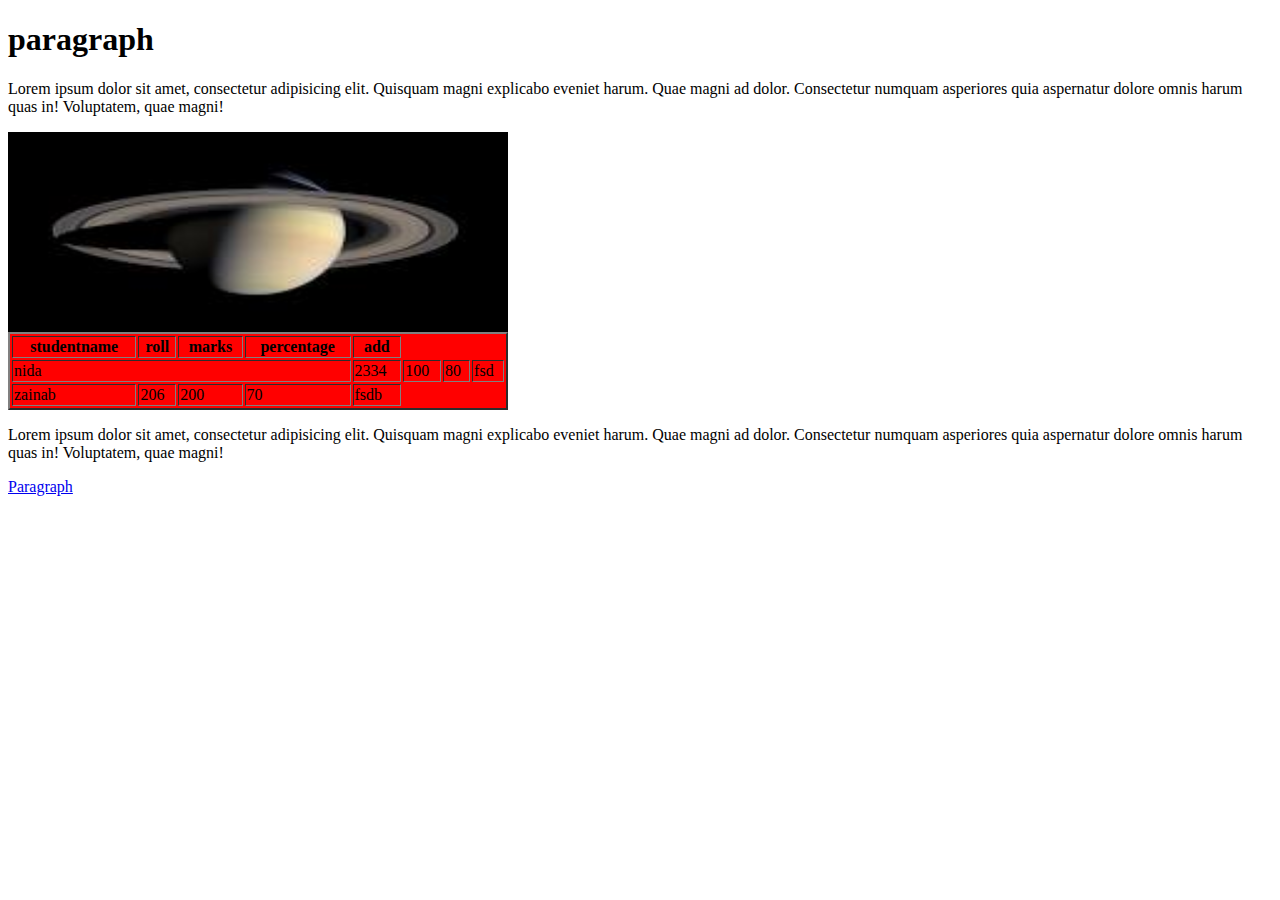
==== class 4/index.html @ a2fb8da4 "first commit" ====
<!DOCTYPE html>
<html lang="en">
<head>
    <meta charset="UTF-8">
    <meta name="viewport" content="width=device-width, initial-scale=1.0">
    <title>class4</title>
</head>
<body>
    <h1 id="paragraph">paragraph</h1>
    
    <p>Lorem ipsum dolor sit amet, consectetur adipisicing elit. 
        Quisquam magni explicabo eveniet harum. Quae magni ad dolor. Consectetur numquam asperiores quia aspernatur 
        dolore omnis harum quas in! Voluptatem, quae magni!</p>
      
    <img src="./download (1).jpeg"alt="image"height="200px"width="500px" align="middle"/>
    <table width="500"bgcolor="red"border="2">
        <thead>
        <tr>
            <th>studentname</th>
            <th>roll</th>
            <th>marks</th>
            <th>percentage</th>
            <th>add</th>
        </tr>
    </thead>
    <tbody>
        <tr>
            <td colspan="4">nida</td>
            <td>2334</td>
            <td>100</td>
            <td>80</td>
            <td>fsd</td>
        </tr>
        <tr>
            <td>zainab</td>
            <td>206</td>
            <td>200</td>
            <td>70</td>
            <td>fsdb</td>
        </tr>
    </tbody>
    </table>
    <p>Lorem ipsum dolor sit amet, consectetur adipisicing elit. 
        Quisquam magni explicabo eveniet harum. Quae magni ad dolor. Consectetur numquam asperiores quia aspernatur 
        dolore omnis harum quas in! Voluptatem, quae magni!</p>

    <a href="#paragraph">Paragraph</a>   
    





    
    
    
</body>
</html>
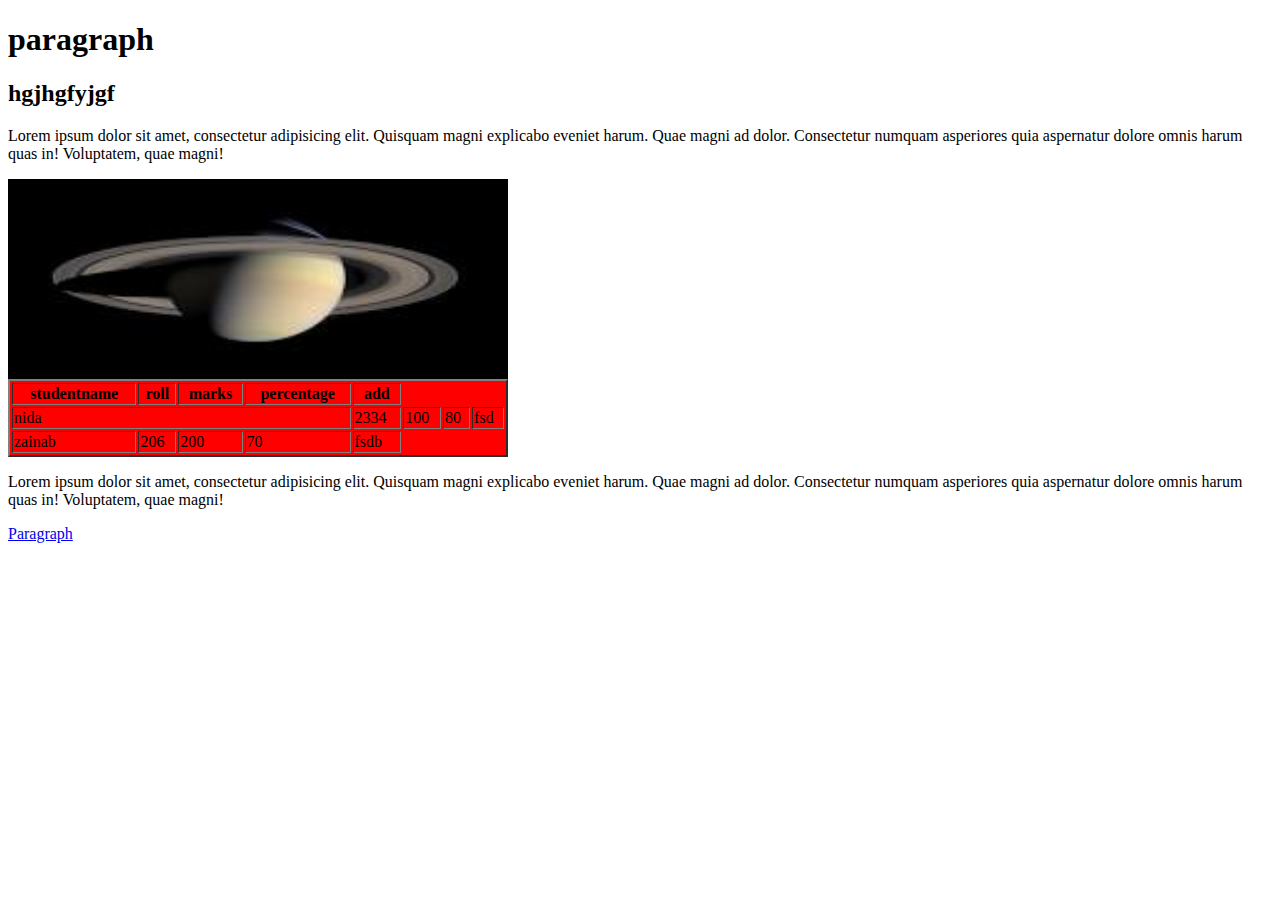
==== commit 445e6602: "first commit" ====
--- a/class 4/index.html
+++ b/class 4/index.html
@@ -7,7 +7,7 @@
 </head>
 <body>
     <h1 id="paragraph">paragraph</h1>
-    
+    <h2>hgjhgfyjgf</h2>
     <p>Lorem ipsum dolor sit amet, consectetur adipisicing elit. 
         Quisquam magni explicabo eveniet harum. Quae magni ad dolor. Consectetur numquam asperiores quia aspernatur 
         dolore omnis harum quas in! Voluptatem, quae magni!</p>
